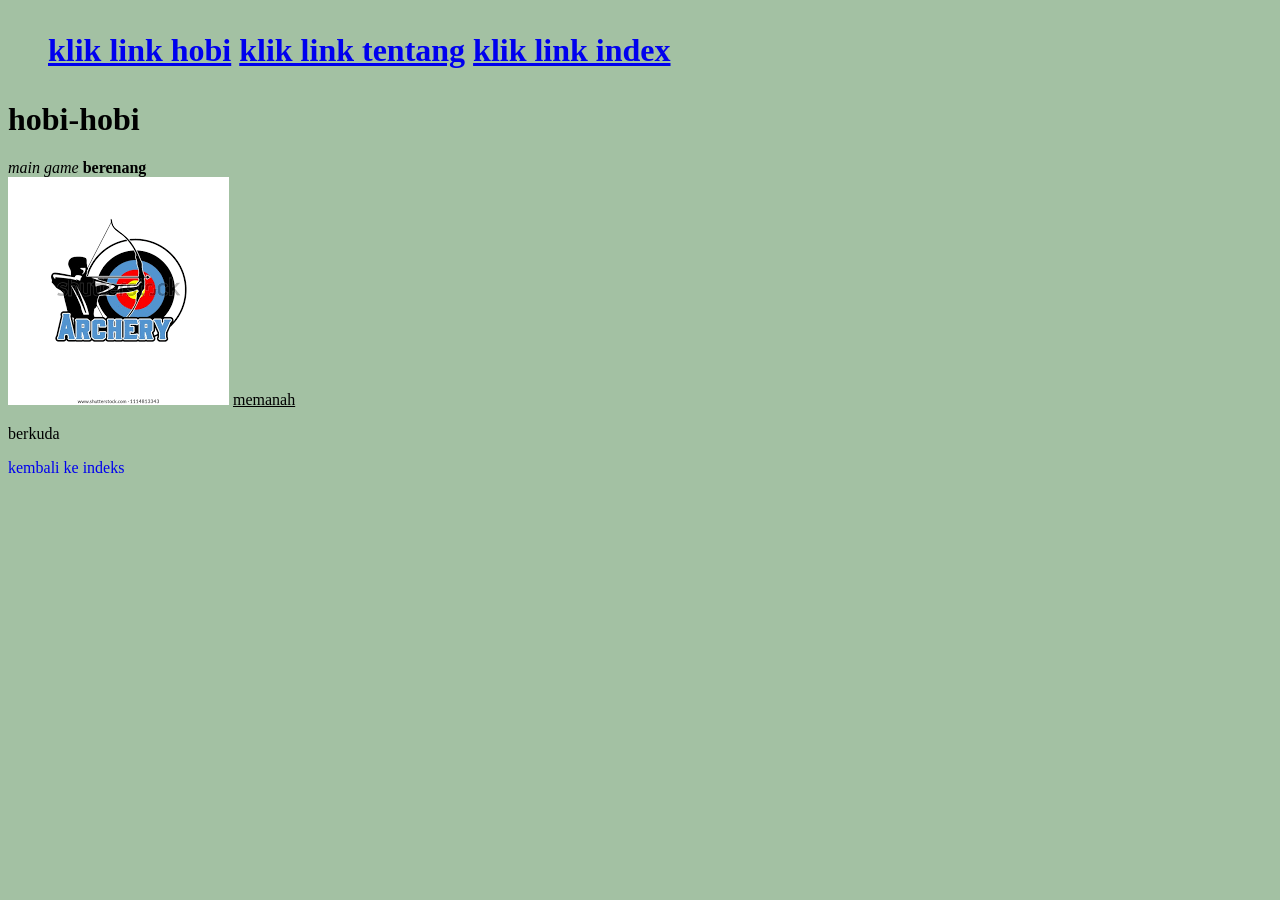
==== hobi.html @ 820c76e5 "test" ====
<!doctype html>
<html lang="en">
  <head>
    <meta charset="UTF-8" />
    <meta name="viewport" content="width=device-width, initial-scale=1.0" />
    <link rel="icon" href="logo.jpg" />
    <title>hobiku</title>
  </head>
  <body style="background-color: #6969">
    <h1>
      <ul>
        <a href="hobi.html">klik link hobi</a>
        <a href="tentang.html">klik link tentang</a>
        <a href="index.html">klik link index</a>
      </ul>
    </h1>
    <h1>hobi-hobi</h1>
    <i>main game</i>
    <b>berenang</b>
    <br />
    <img src="archer.png" alt="" />
    <u>memanah</u>
    <br />
    <p>berkuda</p>
    <a href="index.html" style="text-decoration: none">kembali ke indeks</a>
  </body>
</html>
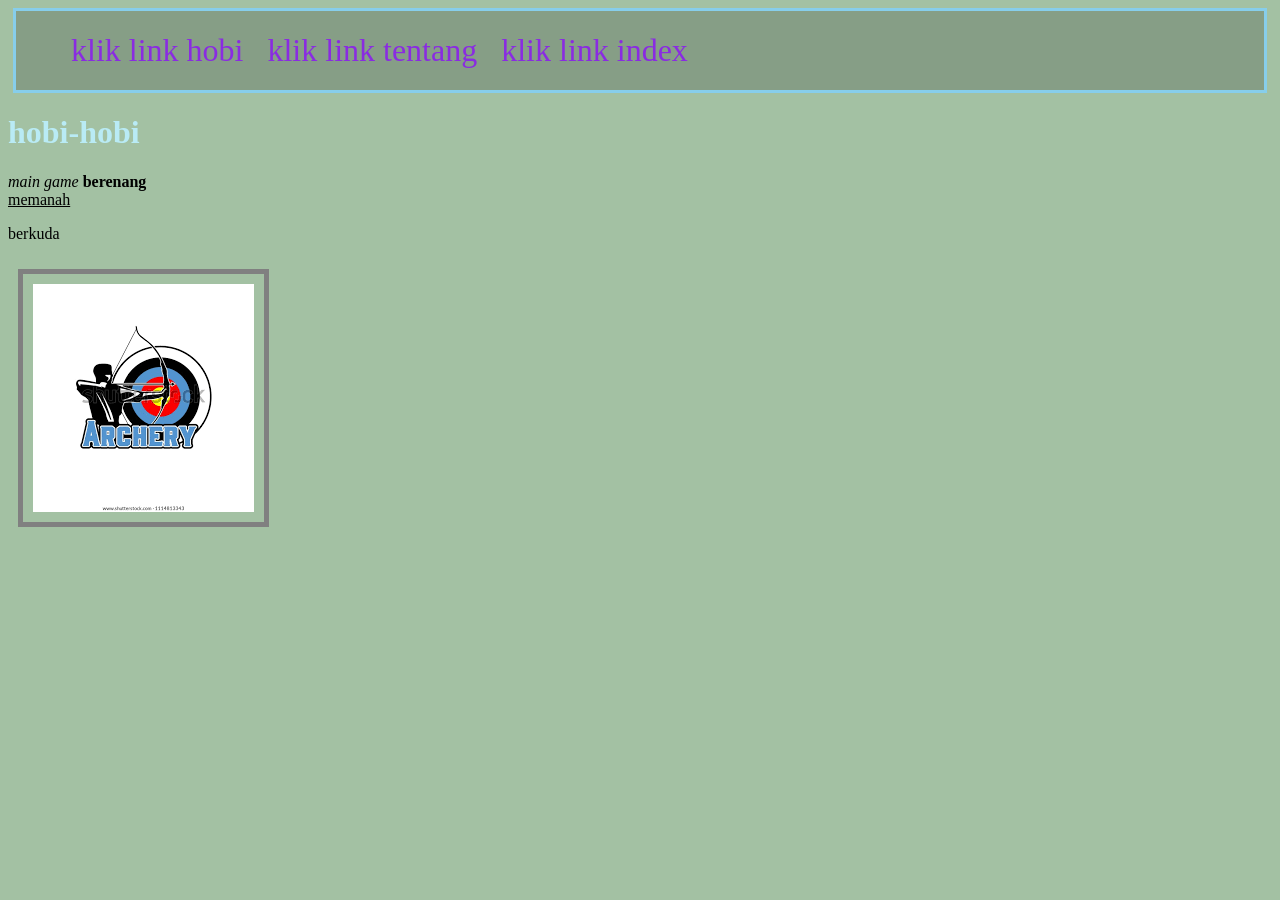
==== commit 3d3faf98: "add style.css" ====
--- a/hobi.html
+++ b/hobi.html
@@ -4,24 +4,25 @@
     <meta charset="UTF-8" />
     <meta name="viewport" content="width=device-width, initial-scale=1.0" />
     <link rel="icon" href="logo.jpg" />
+    <link rel="stylesheet" href="style.css" />
     <title>hobiku</title>
   </head>
   <body style="background-color: #6969">
-    <h1>
+    <div class="link-header">
       <ul>
         <a href="hobi.html">klik link hobi</a>
         <a href="tentang.html">klik link tentang</a>
         <a href="index.html">klik link index</a>
       </ul>
-    </h1>
+    </div>
+
     <h1>hobi-hobi</h1>
     <i>main game</i>
     <b>berenang</b>
     <br />
-    <img src="archer.png" alt="" />
     <u>memanah</u>
     <br />
     <p>berkuda</p>
-    <a href="index.html" style="text-decoration: none">kembali ke indeks</a>
+    <img src="archer.png" alt="" />
   </body>
 </html>
--- a/style.css
+++ b/style.css
@@ -0,0 +1,34 @@
+
+
+h1 {
+  color: #b9ebf5;
+}
+
+img {
+  background-size: auto;
+  padding: 10px;
+  margin: 10px;
+  border: 5px solid gray;
+}
+
+a {
+  text-decoration: none;
+  color: blueviolet;
+}
+
+.link-header {
+  margin: 5px;
+  padding: 5px;
+  text-align: left;
+  border: 3px solid skyblue;
+  background-color: #6767;
+}
+
+.link-header a {
+  font-size: 2rem;
+  margin: 10px;
+}
+
+.link-header a:hover {
+  color: rgb(156, 72, 235);
+}
